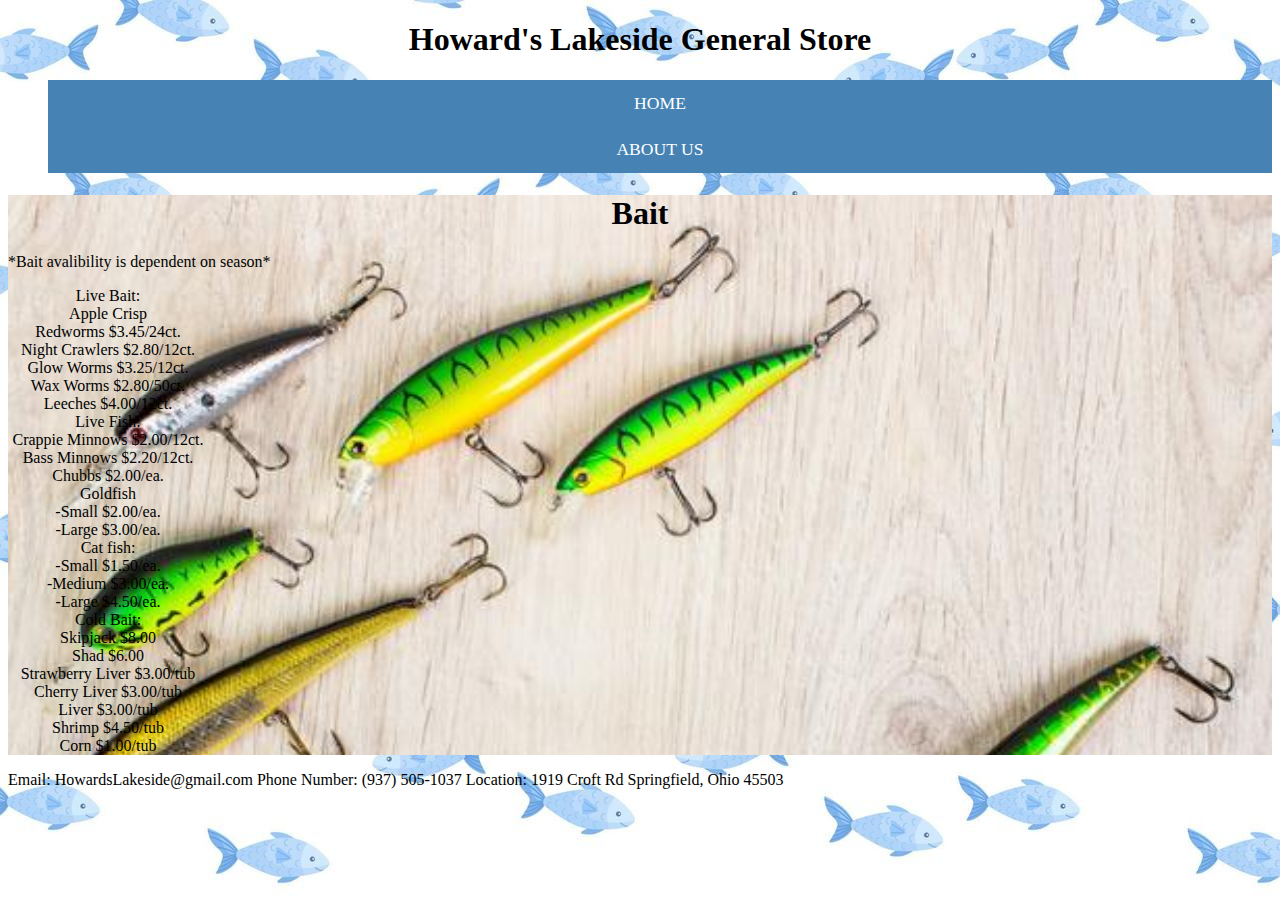
==== Index.html @ ed11e9c2 "inital commit" ====
<!DOCTYPE html>
<html lang="en">
<head>
  <meta charset="utf-8" />
  <title>Live Bait</title>
  <link href= "styles.css" rel= "stylesheet"/>
</head>

<body>

<div class="Title">
  <h1>Howard's Lakeside General Store</h1>
  <nav class="main-nav">
  <ul>
    <li><a href="Index.html">Home</a></li>
    <li><a href="AboutUs.html">About Us</a></li>
  </ul>
  </nav>
</div>


<nav class="List1">
<div class="colum1">
<h1>Bait</h1>
<p>*Bait avalibility is dependent on season*</p>
<ul>
   <li>Live Bait:</li>
   <li><a>Apple Crisp</a></li>
   <li>Redworms        $3.45/24ct.</li>
   <li>Night Crawlers  $2.80/12ct.</li>
   <li>Glow Worms      $3.25/12ct.</li>
   <li>Wax Worms       $2.80/50ct.</li>
   <li>Leeches         $4.00/12ct.</li>
   <li></li>
   <li>Live Fish:</li>
   <li>Crappie Minnows $2.00/12ct.</li>
   <li>Bass Minnows    $2.20/12ct.</li>
   <li></li>
   <li>Chubbs          $2.00/ea.</li>
   <li>Goldfish</li>
   <li>-Small          $2.00/ea.</li>
   <li>-Large          $3.00/ea.</li>
</ul>
 </div>

<div class="colum2">
<ul>
  <li>Cat fish:</li>
  <li>-Small           $1.50/ea.</li>
  <li>-Medium          $3.00/ea.</li>
  <li>-Large           $4.50/ea.</li>
  <li></li>
  <li>Cold Bait:</li>
  <li>Skipjack         $8.00</li>
  <li>Shad             $6.00</li>
  <li>Strawberry Liver $3.00/tub</li>
  <li>Cherry Liver     $3.00/tub</li>
  <li>Liver            $3.00/tub</li>
  <li>Shrimp           $4.50/tub</li>
  <li>Corn             $1.00/tub</li>
</ul>
</div>
</nav>

<footer>
  <p> Email: HowardsLakeside@gmail.com Phone Number: (937) 505-1037 Location: 1919 Croft Rd Springfield, Ohio 45503</p>
</footer>

</body>

</html>
---- styles.css ----
@charset "UTF-8";


/*Background*/

body
{
  background-image: url("fish.jpg");
}
ul{
    list-style-type: none;
}

h1{
  text-align: center;
}
.main-nav a{
  text-decoration: none;
  background: rgb(70,130,180);
  color: white;
  display:block;
  padding: 0.8rem;
  text-align: center;
  text-transform: uppercase;
  font-size: 1.1rem;
}

.main-nav a:hover{
  background: white;
  color: black;
}

.List1{
  background-image: url(lures.jpg);
  background-size: cover;
}

/* Navigation Styles */
.List1 ul{
  list-style-type: none;
  margin: 0px;
  padding: 0px;
  width: 200px;
}

.List1 li{
  text-align: center;
  float: inherit;
}
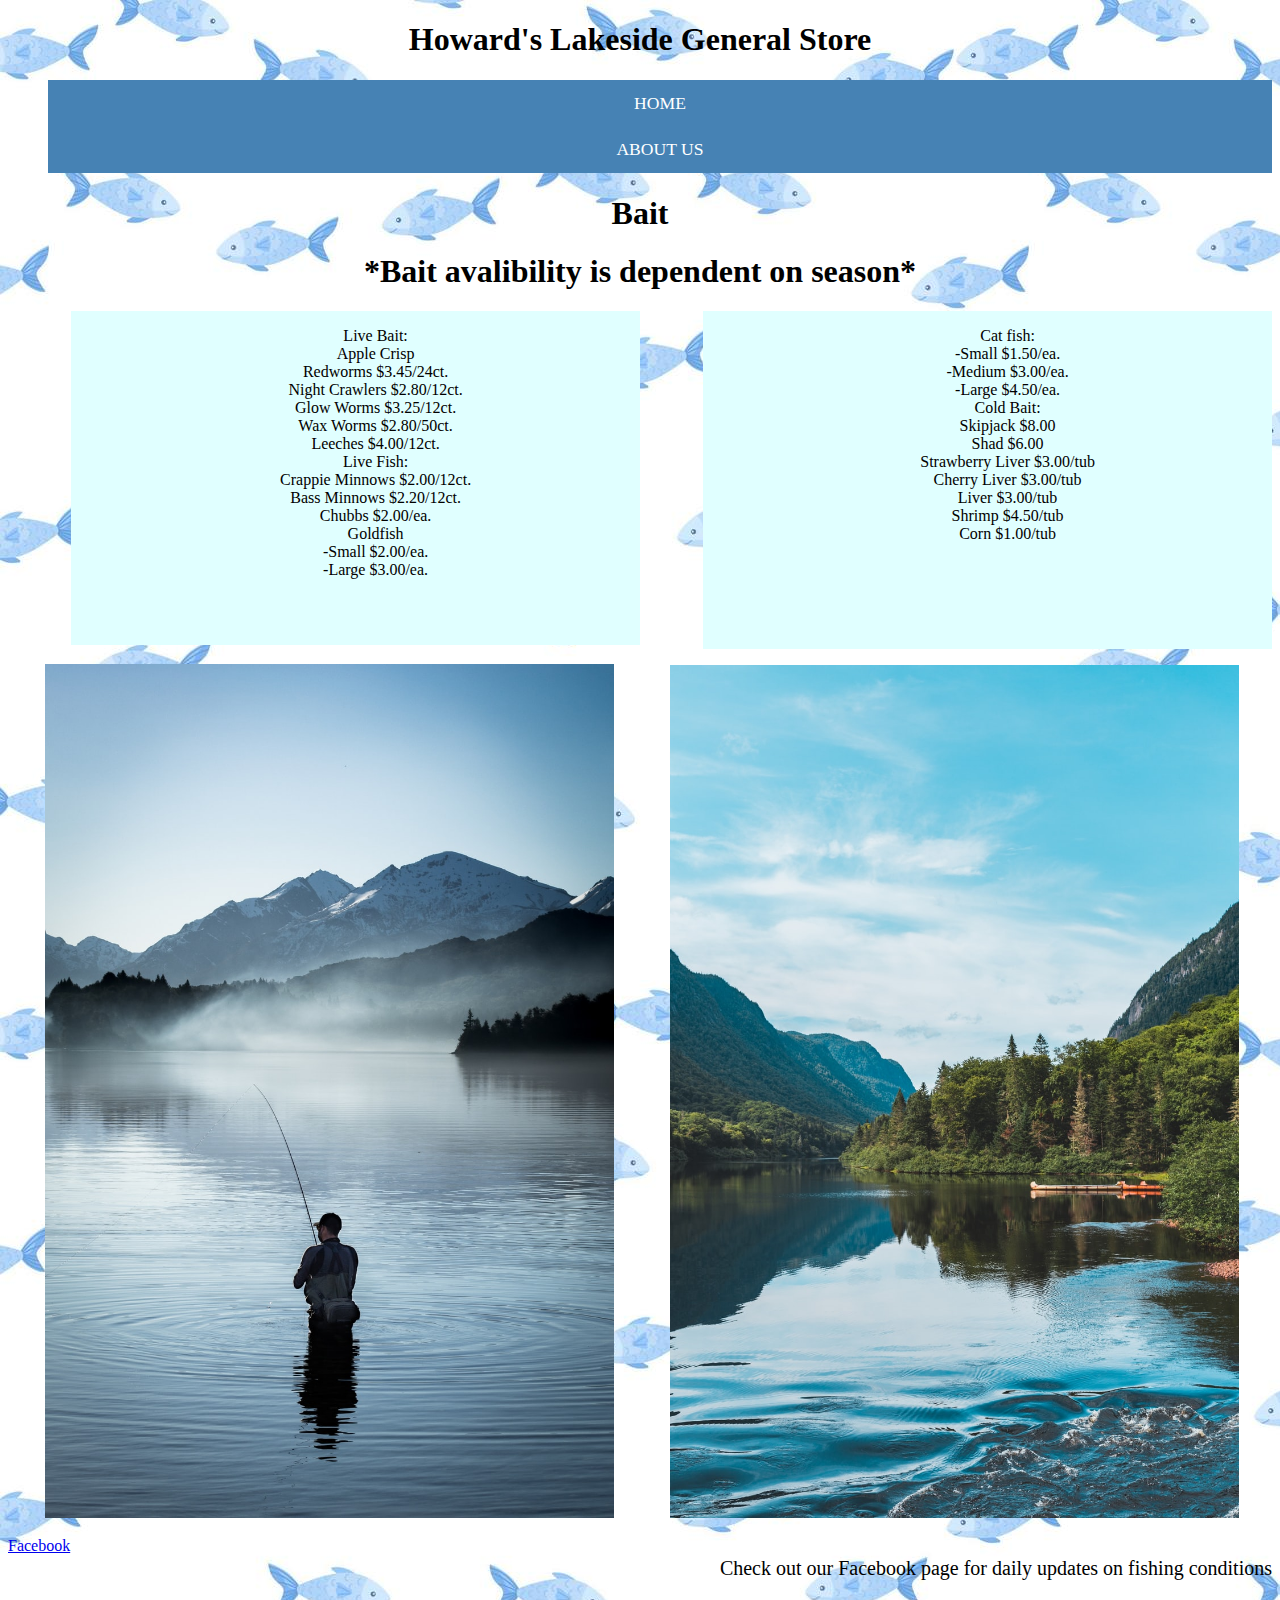
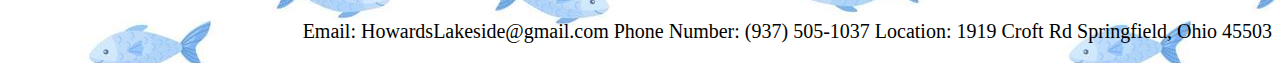
==== commit 7f1f0bf6: "commit" ====
--- a/Index.html
+++ b/Index.html
@@ -18,11 +18,10 @@
   </nav>
 </div>
 
+<h1>Bait</h1>
+<h1>*Bait avalibility is dependent on season*</h1>
 
-<nav class="List1">
 <div class="colum1">
-<h1>Bait</h1>
-<p>*Bait avalibility is dependent on season*</p>
 <ul>
    <li>Live Bait:</li>
    <li><a>Apple Crisp</a></li>
@@ -60,7 +59,16 @@
   <li>Corn             $1.00/tub</li>
 </ul>
 </div>
-</nav>
+
+<div class= "colum3">
+
+  <img id="fishing" src="fishing.jpg" alt="Fishing" />
+  <img id="lake" src="Lake.jpg" alt="Lake"/>
+
+    <p> Check out our Facebook page for daily updates on fishing conditions </p>
+</div>
+
+<a href="https://www.facebook.com/Howards-Lakeside-General-Store-424457621477830/" class="Facebook">Facebook</a>
 
 <footer>
   <p> Email: HowardsLakeside@gmail.com Phone Number: (937) 505-1037 Location: 1919 Croft Rd Springfield, Ohio 45503</p>
--- a/styles.css
+++ b/styles.css
@@ -13,6 +13,31 @@
 
 h1{
   text-align: center;
+}
+p{
+  text-align: center;
+  display: block;
+  float: right;
+  font-size: 20px;
+}
+.column1 p{
+  float: right;
+  width: 500px;
+  margin-left: 5px;
+  background: rgb(224,255,255);
+}
+
+.Services p{
+  float: right;
+  width: 500px;
+  margin-left: 5px;
+  background: rgb(224,255,255);
+}
+
+img{
+  width: 45%;
+  padding: 15px;
+  margin-left: 22px;
 }
 .main-nav a{
   text-decoration: none;
@@ -30,16 +55,15 @@
   color: black;
 }
 
-.List1{
-  background-image: url(lures.jpg);
-  background-size: cover;
+.colum1, .colum2{
+ background: rgb(224,255,255);
 }
 
 /* Navigation Styles */
 .List1 ul{
   list-style-type: none;
-  margin: 0px;
-  padding: 0px;
+  margin: 5px;
+  padding: 20px;
   width: 200px;
 }
 
@@ -47,3 +71,30 @@
   text-align: center;
   float: inherit;
 }
+
+.clearfix:after {content: ""; display: table;clear: both;}
+@media screen and (min-width:647px) {
+  .colum1, .colum2{
+    width: 45%;
+    float: left;
+    margin-left: 5%;
+    text-align: center;
+  }
+  .colum1{
+    padding-bottom: 50px;
+  }
+  .colum2{
+    padding-bottom: 90px;
+  }
+  .colum3{
+    width: 100%;
+  }
+  .column1{
+    text-align: center;
+    width: 100%;
+  }
+
+  footer{
+    text-align: center;
+  }
+}
